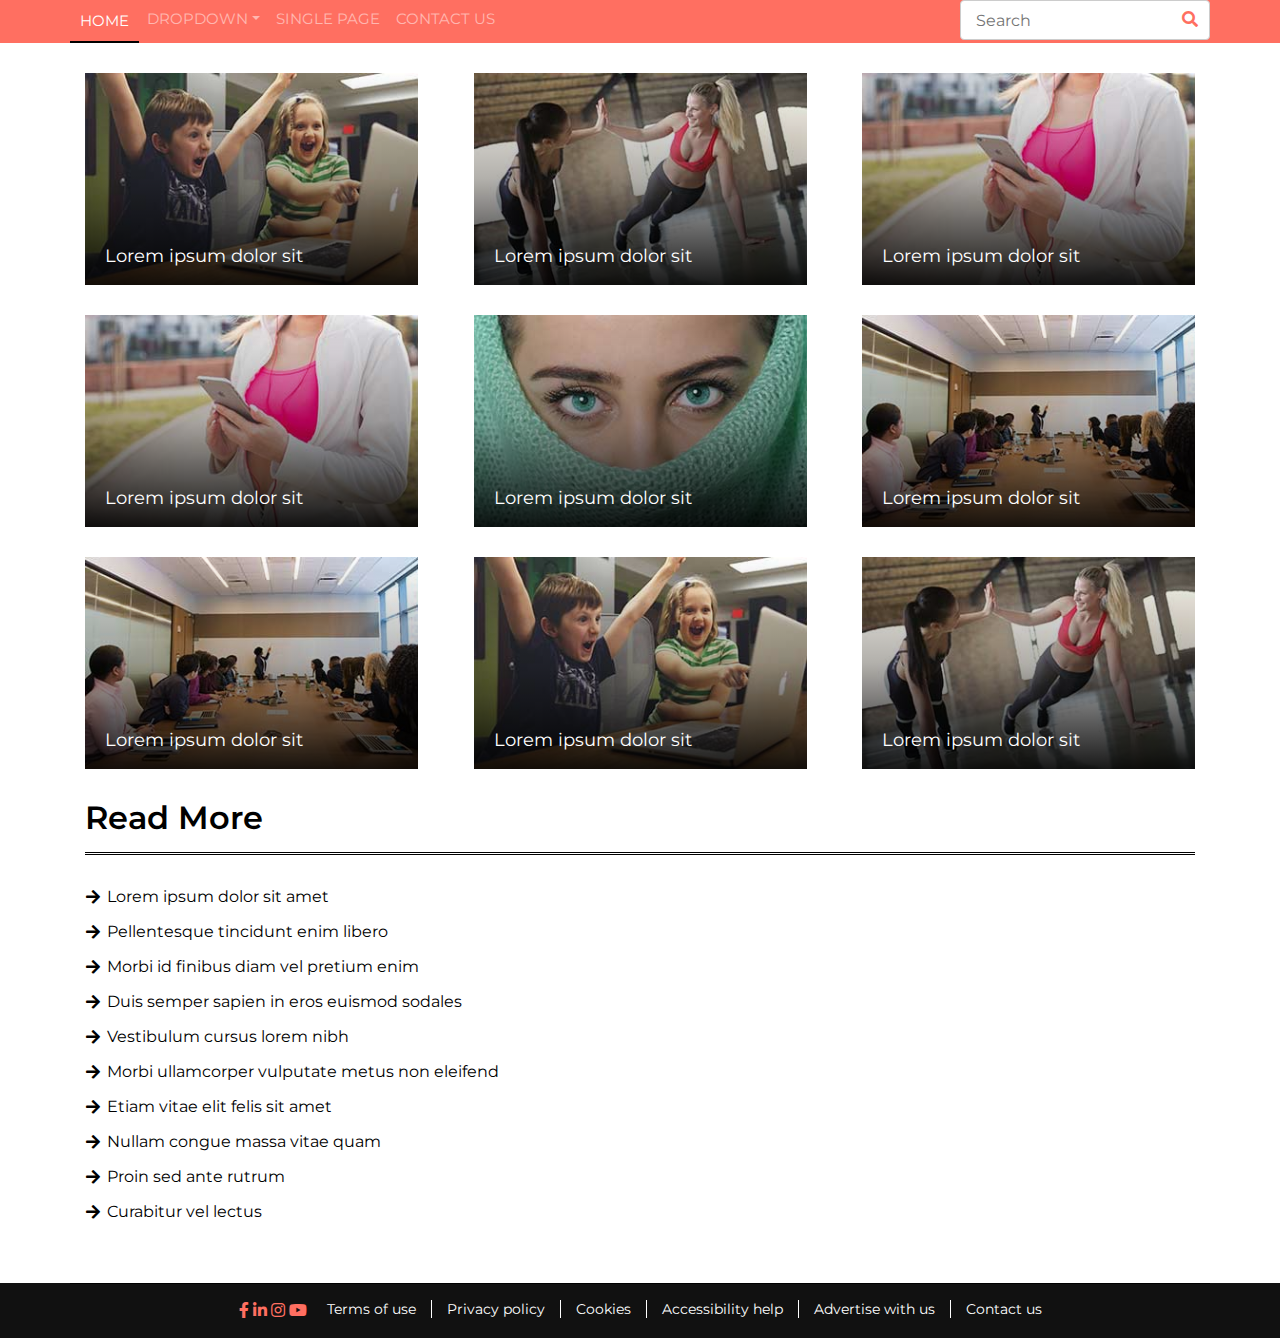
==== focus/index.html @ 7c0ce8ae "02 - Focus" ====
<!DOCTYPE html>
<html lang="en">
    <head>
        <meta charset="utf-8">
        <title>Bootstrap News Template - Free HTML Templates</title>
        <meta content="width=device-width, initial-scale=1.0" name="viewport">
        <meta content="Bootstrap News Template - Free HTML Templates" name="keywords">
        <meta content="Bootstrap News Template - Free HTML Templates" name="description">

        <!-- Favicon -->
        <link href="img/favicon.ico" rel="icon">

        <!-- Google Fonts -->
        <link href="https://fonts.googleapis.com/css?family=Montserrat:400,600&display=swap" rel="stylesheet"> 

        <!-- CSS Libraries -->
        <link href="https://stackpath.bootstrapcdn.com/bootstrap/4.4.1/css/bootstrap.min.css" rel="stylesheet">
        <link href="https://cdnjs.cloudflare.com/ajax/libs/font-awesome/5.10.0/css/all.min.css" rel="stylesheet">

        <!-- Template Stylesheet -->
        <link href="style.css" rel="stylesheet">
    </head>

    <body>
        <!-- Nav Bar Start -->
        <header class="nav-bar">
                <nav class="container navbar navbar-expand-md bg-dark navbar-dark">
                    <div class="navbar-collapse justify-content-between" id="navbarCollapse">
                        <div class="b-search">
                            <input type="text" placeholder="Search">
                            <button><i class="fa fa-search"></i></button>
                        </div>
                        <div class="navbar-nav mr-auto">
                            <a href="index.html" class="nav-item nav-link active">Home</a>
                            <div class="nav-item dropdown">
                                <a href="#" class="nav-link dropdown-toggle" data-toggle="dropdown">Dropdown</a>
                                <div class="dropdown-menu">
                                    <a href="#" class="dropdown-item">Sub Item 1</a>
                                    <a href="#" class="dropdown-item">Sub Item 2</a>
                                </div>
                            </div>
                            <a href="single-page.html" class="nav-item nav-link">Single Page</a>
                            <a href="contact.html" class="nav-item nav-link">Contact Us</a>
                        </div>
                    </div>
                </nav>
        </header>
        <!-- Nav Bar End -->

        <!-- Main News Start-->
        <div class="main-news">
            <div class="container">
                
                <div class="mn-list">
                    <h2>Read More</h2>
                    <ul>
                        <li><a href="">Lorem ipsum dolor sit amet</a></li>
                        <li><a href="">Pellentesque tincidunt enim libero</a></li>
                        <li><a href="">Morbi id finibus diam vel pretium enim</a></li>
                        <li><a href="">Duis semper sapien in eros euismod sodales</a></li>
                        <li><a href="">Vestibulum cursus lorem nibh</a></li>
                        <li><a href="">Morbi ullamcorper vulputate metus non eleifend</a></li>
                        <li><a href="">Etiam vitae elit felis sit amet</a></li>
                        <li><a href="">Nullam congue massa vitae quam</a></li>
                        <li><a href="">Proin sed ante rutrum</a></li>
                        <li><a href="">Curabitur vel lectus</a></li>
                    </ul>
                </div>    
                <div class="mn-grid">
                    <div class="mn-img">
                        <img src="img/news-350x223-1.jpg" />
                        <div class="mn-title">
                            <a href="">Lorem ipsum dolor sit</a>
                        </div>
                    </div>
                
                    <div class="mn-img">
                        <img src="img/news-350x223-2.jpg" />
                        <div class="mn-title">
                            <a href="">Lorem ipsum dolor sit</a>
                        </div>
                    </div>
                
                    <div class="mn-img">
                        <img src="img/news-350x223-3.jpg" />
                        <div class="mn-title">
                            <a href="">Lorem ipsum dolor sit</a>
                        </div>
                    </div>
                
                    <div class="mn-img">
                        <img src="img/news-350x223-4.jpg" />
                        <div class="mn-title">
                            <a href="">Lorem ipsum dolor sit</a>
                        </div>
                    </div>
                
                    <div class="mn-img">
                        <img src="img/news-350x223-5.jpg" />
                        <div class="mn-title">
                            <a href="">Lorem ipsum dolor sit</a>
                        </div>
                    </div>
                
                    <div class="mn-img">
                        <img src="img/news-350x223-1.jpg" />
                        <div class="mn-title">
                            <a href="">Lorem ipsum dolor sit</a>
                        </div>
                    </div>
                
                    <div class="mn-img">
                        <img src="img/news-350x223-2.jpg" />
                        <div class="mn-title">
                            <a href="">Lorem ipsum dolor sit</a>
                        </div>
                    </div>
                
                    <div class="mn-img">
                        <img src="img/news-350x223-3.jpg" />
                        <div class="mn-title">
                            <a href="">Lorem ipsum dolor sit</a>
                        </div>
                    </div>
                
                    <div class="mn-img">
                        <img src="img/news-350x223-4.jpg" />
                        <div class="mn-title">
                            <a href="">Lorem ipsum dolor sit</a>
                        </div>
                    </div>
                </div>
            </div>
        </div>
        <!-- Main News End-->
        
        <!-- Footer Menu Start -->
        <div class="footer-menu">
            <div class="container">
                <div class="f-social">
                    <a href=""><i class="fab fa-facebook-f"></i></a>
                    <a href=""><i class="fab fa-linkedin-in"></i></a>
                    <a href=""><i class="fab fa-instagram"></i></a>
                    <a href=""><i class="fab fa-youtube"></i></a>
                </div>
                <div class="f-menu">
                    <a href="">Terms of use</a>
                    <a href="">Privacy policy</a>
                    <a href="">Cookies</a>
                    <a href="">Accessibility help</a>
                    <a href="">Advertise with us</a>
                    <a href="">Contact us</a>
                </div>
            </div>
        </div>
        <!-- Footer Menu End -->

        <!-- Back to Top -->
        <a href="#" class="back-to-top"><i class="fa fa-chevron-up"></i></a>
    </body>
</html>
---- focus/style.css ----
/**********************************/
/********** General CSS ***********/
/**********************************/
body {
    color: #000000;
    font-family: 'Montserrat', sans-serif;
    font-weight: 400;
    background: #ffffff;
}

a {
    color: #FF6F61;
    transition: 0.5s;
}

a:hover,
a:active,
a:focus {
    color: #000000;
    text-decoration: none;
}

p {
    padding: 0;
    margin: 0 0 15px 0;
    color: #000000;
}

h1,
h2,
h3,
h4,
h5,
h6 {
    margin: 0 0 15px 0;
    padding: 0;
    color: #000000;
    font-weight: 600;
}

h4,
h5,
h6 {
    font-weight: 400;
}

.back-to-top {
    position: fixed;
    display: none;
    background: #FF6F61;
    color: #ffffff;
    width: 35px;
    height: 35px;
    text-align: center;
    line-height: 1;
    font-size: 16px;
    right: 15px;
    bottom: 15px;
    transition: background 0.5s;
    border-radius: 4px;
    z-index: 11;
}

.back-to-top:hover {
    background: #000000;
}

.back-to-top i {
    padding-top: 9px;
    color: #ffffff;
}

/**********************************/
/*********** Nav Bar CSS **********/
/**********************************/
.nav-bar {
    position: relative;
}

.nav-bar.nav-sticky {
    position: fixed;
    top: 0;
    width: 100%;
    box-shadow: 0 2px 5px rgba(0, 0, 0, .3);
    z-index: 999;
}

.nav-bar .navbar {
    height: 100%;
    padding: 0;
}

.nav-bar .navbar-nav{
    float: left;
}

.nav-bar .navbar .navbar-collapse {
    display: block!important;
}

.navbar-dark .nav-link,
.navbar-dark .nav-link:focus,
.navbar-dark .nav-link:hover,
.navbar-dark .nav-link.active {
    padding: 10px 10px 8px 10px;
    color: #ffffff;
}

.navbar-dark .nav-link:hover,
.navbar-dark .nav-link.active {
    border-bottom: 2px solid #000000;
    transition: none;
}

.nav-bar .dropdown-menu {
    margin-top: 0;
    border: 0;
    border-radius: 0;
    background: #f8f9fa;
}

.nav-bar .b-search {
    width: 100%;
    max-width: 250px;
    float: right;
}

.nav-bar .b-search input[type=text] {
    width: 100%;
    height: 40px;
    padding: 0 15px;
    color: #666666;
    border: 1px solid #cccccc;
    border-radius: 4px;
}

.nav-bar .b-search input[type=text]:focus {
    border-color: #FF6F61;
}

.nav-bar .b-search button {
    position: absolute;
    width: 40px;
    height: 40px;
    top: 0;
    right: 0;
    border: none;
    background: none;
    color: #FF6F61;
    border-radius: 0 4px 4px 0;
}

.nav-bar .b-search button:hover {
    background: #FF6F61;
    color: #ffffff;
}

@media (min-width: 768px) {
    .nav-bar,
    .nav-bar .navbar {
        background: #FF6F61 !important;
    }
    
    .nav-bar .navbar-brand {
        display: none;
    }
    
    .nav-bar a.nav-link {
        padding: 8px 15px;
        font-size: 15px;
        text-transform: uppercase;
    }

    .nav-bar .b-search {
        text-align: center;
        margin-bottom: 15px;
    }
    
    .nav-bar .b-search {
        margin-bottom: 0;
    }
}

@media (max-width: 768px) {   
    .nav-bar,
    .nav-bar .navbar {
        padding: 3px 0;
        background: #FF6F61 !important;
    }
    
    .nav-bar a.nav-link {
        padding: 5px;
    }
    
    .nav-bar .dropdown-menu {
        box-shadow: none;
    }
}

/**********************************/
/********** Main News CSS *********/
/**********************************/
.main-news {
    position: relative;
    width: 100%;
    margin: 30px 0;
}

.main-news .container {
    display: flex;
    flex-direction: column-reverse;
    flex-wrap: wrap;
}

.main-news .mn-grid {
    display: flex;
    flex-wrap: wrap;
    flex-direction: row-reverse;
    justify-content: space-between;
}

.main-news .mn-img {
    position: relative;
    overflow: hidden;
    width: 30%;
    margin-bottom: 30px;
}

.main-news .mn-img img {
    width: 100%;
}

.main-news .mn-img:hover img {
    filter: blur(3px);
    -webkit-filter: blur(3px);
}

.main-news .mn-title {
    position: absolute;
    top: 0; 
    right: 0;
    bottom: 0; 
    left: 0;
    padding: 15px 10px 15px 20px;
    background-image: linear-gradient(rgba(0, 0, 0, .0), rgba(0, 0, 0, .3), rgba(0, 0, 0, .9));
    display: flex;
    align-items: flex-end;
}

.main-news .mn-title a {
    display: block;
    width: 100%;
    color: #ffffff;
    font-size: 18px;
    font-weight: 400;
    transition: .3s;
}

.main-news .mn-title a:hover {
    color: #FF6F61;
}

.main-news .mn-list {
    margin-bottom: 30px;
    position: relative;
}

.main-news .mn-list h2 {
    color: #000000;
    margin-bottom: 30px;
    padding-bottom: 15px;
    border-bottom: 3px double #000000;
}

.main-news .mn-list ul {
    margin: 0;
    padding: 0;
    list-style: none;
}

.main-news .mn-list ul li {
    margin: 0 0 12px 22px; 
}

.main-news .mn-list ul li:last-child {
    margin-bottom: 0; 
}

.main-news .mn-list ul li a {
    color: #000000;
    display: block;
    line-height: 23px;
}

.main-news .mn-list ul li::before {
    position: absolute;
    content: '\f061';
    font-family: 'Font Awesome 5 Free';
    font-weight: 900;
    color: #000000;
    left: 1px;
}

.main-news .mn-list ul li a:hover {
    color: #FF6F61;
}

/**********************************/
/******** Footer Menu CSS *********/
/**********************************/
.footer-menu {
    position: relative;
    background: #111111;
}

.footer-menu .container {
    padding: 15px 0;
    border-top: 1px solid #000000;
    display: flex;
    justify-content: center;
}

.footer-menu .f-menu {
    font-size: 0;
    text-align: center;
}

.footer-menu .f-social {
    text-align: center;
    margin-right: 20px;
}

.footer-menu .f-menu a {
    color: #ffffff;
    font-size: 14px;
    margin-right: 15px;
    padding-right: 15px;
    border-right: 1px solid #ffffff;
}

.footer-menu .f-menu a:hover {
    color: #FF6F61;
}

.footer-menu .f-menu a:last-child {
    margin-right: 0;
    padding-right: 0;
    border-right: none;
}
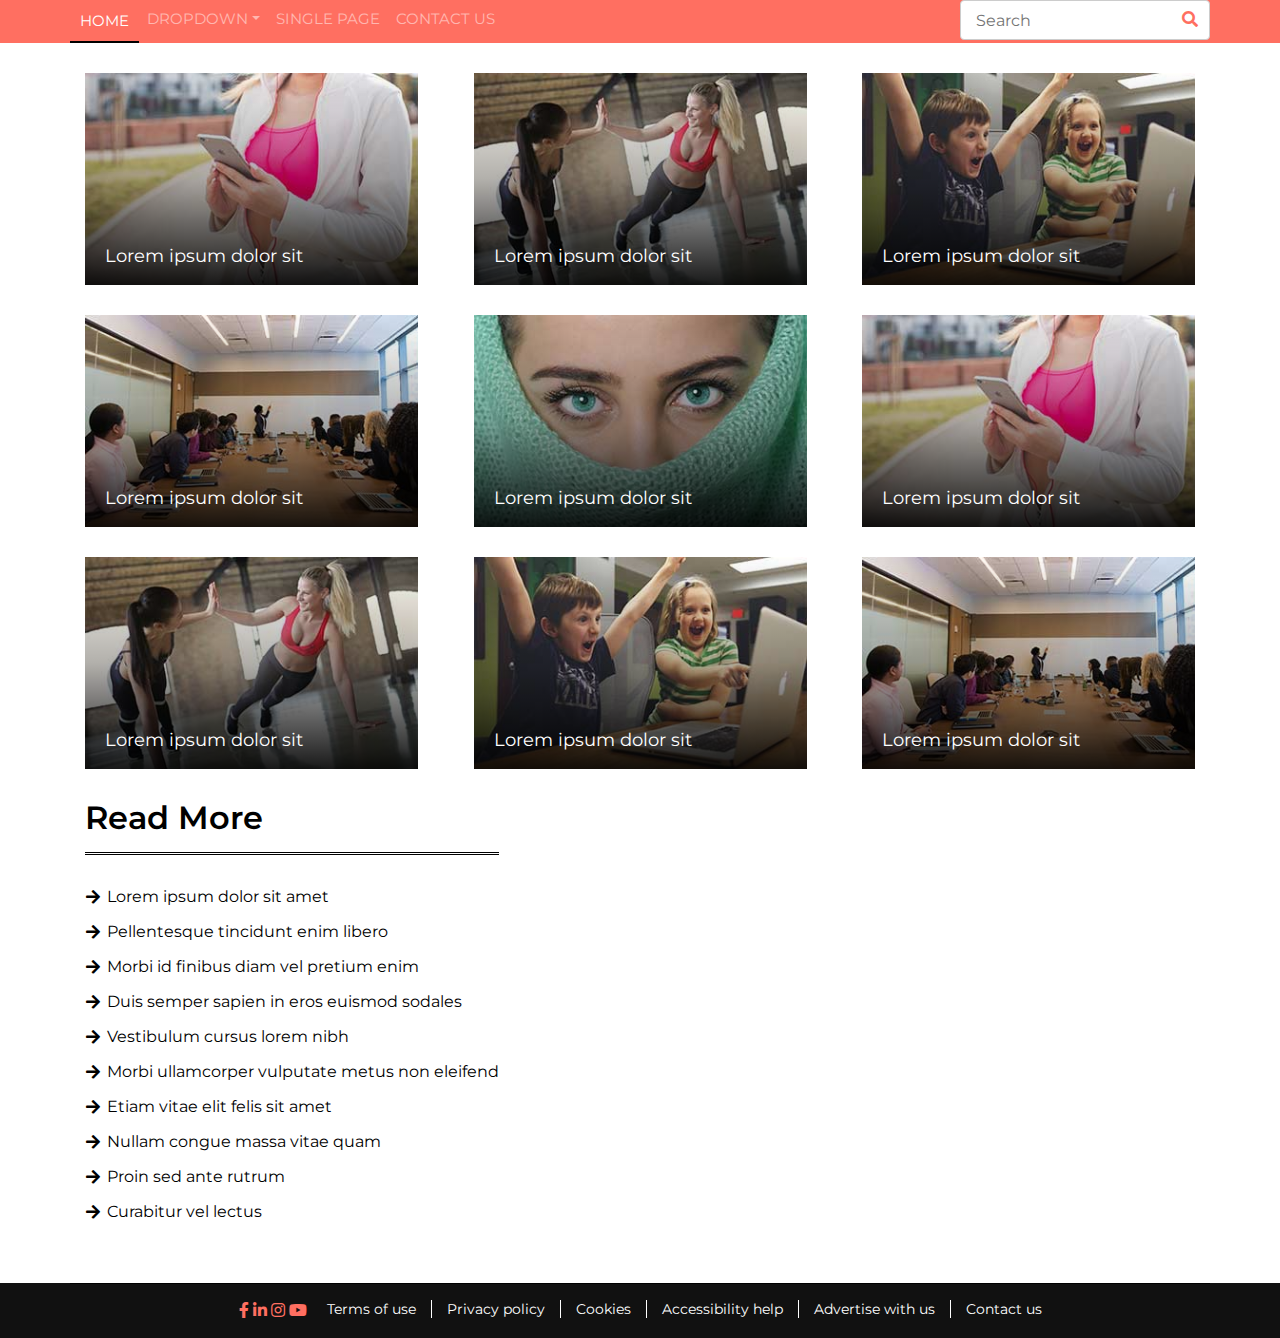
==== commit a8d9e50d: "02 - Focus - Solución" ====
--- a/focus/index.html
+++ b/focus/index.html
@@ -26,10 +26,6 @@
         <header class="nav-bar">
                 <nav class="container navbar navbar-expand-md bg-dark navbar-dark">
                     <div class="navbar-collapse justify-content-between" id="navbarCollapse">
-                        <div class="b-search">
-                            <input type="text" placeholder="Search">
-                            <button><i class="fa fa-search"></i></button>
-                        </div>
                         <div class="navbar-nav mr-auto">
                             <a href="index.html" class="nav-item nav-link active">Home</a>
                             <div class="nav-item dropdown">
@@ -42,6 +38,10 @@
                             <a href="single-page.html" class="nav-item nav-link">Single Page</a>
                             <a href="contact.html" class="nav-item nav-link">Contact Us</a>
                         </div>
+                        <div class="b-search">
+                            <input type="text" placeholder="Search">
+                            <button><i class="fa fa-search"></i></button>
+                        </div>
                     </div>
                 </nav>
         </header>
@@ -49,23 +49,7 @@
 
         <!-- Main News Start-->
         <div class="main-news">
-            <div class="container">
-                
-                <div class="mn-list">
-                    <h2>Read More</h2>
-                    <ul>
-                        <li><a href="">Lorem ipsum dolor sit amet</a></li>
-                        <li><a href="">Pellentesque tincidunt enim libero</a></li>
-                        <li><a href="">Morbi id finibus diam vel pretium enim</a></li>
-                        <li><a href="">Duis semper sapien in eros euismod sodales</a></li>
-                        <li><a href="">Vestibulum cursus lorem nibh</a></li>
-                        <li><a href="">Morbi ullamcorper vulputate metus non eleifend</a></li>
-                        <li><a href="">Etiam vitae elit felis sit amet</a></li>
-                        <li><a href="">Nullam congue massa vitae quam</a></li>
-                        <li><a href="">Proin sed ante rutrum</a></li>
-                        <li><a href="">Curabitur vel lectus</a></li>
-                    </ul>
-                </div>    
+            <div class="container"> 
                 <div class="mn-grid">
                     <div class="mn-img">
                         <img src="img/news-350x223-1.jpg" />
@@ -130,6 +114,21 @@
                         </div>
                     </div>
                 </div>
+                <div class="mn-list">
+                    <h2>Read More</h2>
+                    <ul>
+                        <li><a href="">Lorem ipsum dolor sit amet</a></li>
+                        <li><a href="">Pellentesque tincidunt enim libero</a></li>
+                        <li><a href="">Morbi id finibus diam vel pretium enim</a></li>
+                        <li><a href="">Duis semper sapien in eros euismod sodales</a></li>
+                        <li><a href="">Vestibulum cursus lorem nibh</a></li>
+                        <li><a href="">Morbi ullamcorper vulputate metus non eleifend</a></li>
+                        <li><a href="">Etiam vitae elit felis sit amet</a></li>
+                        <li><a href="">Nullam congue massa vitae quam</a></li>
+                        <li><a href="">Proin sed ante rutrum</a></li>
+                        <li><a href="">Curabitur vel lectus</a></li>
+                    </ul>
+                </div>   
             </div>
         </div>
         <!-- Main News End-->
--- a/focus/style.css
+++ b/focus/style.css
@@ -208,14 +208,12 @@
 
 .main-news .container {
     display: flex;
-    flex-direction: column-reverse;
     flex-wrap: wrap;
 }
 
 .main-news .mn-grid {
     display: flex;
     flex-wrap: wrap;
-    flex-direction: row-reverse;
     justify-content: space-between;
 }
 
